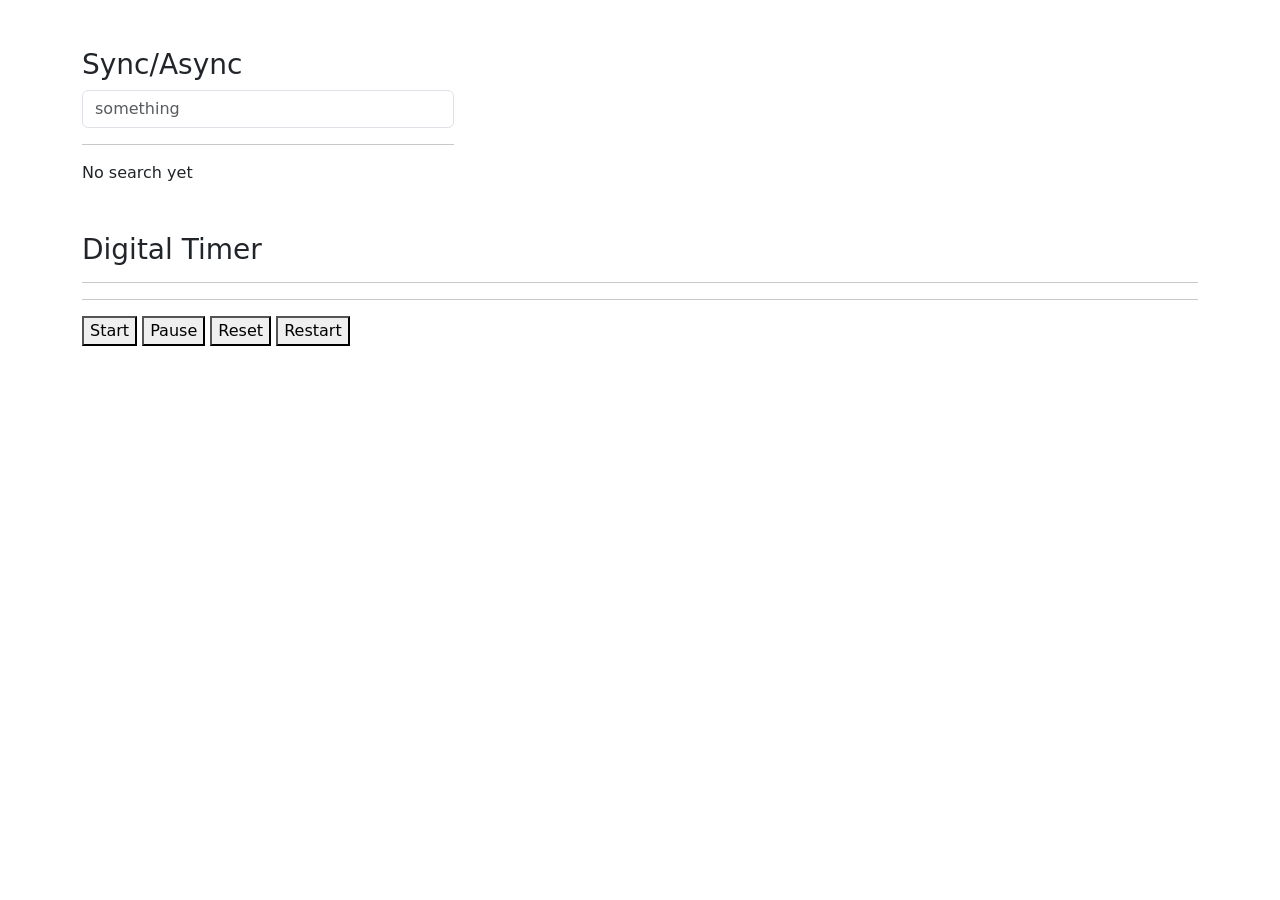
==== Week 5/js-async.html @ 698d3132 "w5d4 end of day" ====
<!DOCTYPE html>
<html lang="en">
<head>
    <meta charset="UTF-8">
    <meta name="viewport" content="width=device-width, initial-scale=1.0">
    <title>Document</title>
    <link href="https://cdn.jsdelivr.net/npm/bootstrap@5/dist/css/bootstrap.min.css" rel="stylesheet">
</head>
<body>
<div class="container mt-5">
    <h3>Sync/Async</h3>
    <div class="col-4">
        <input id="query" type="text" placeholder="something" class="form-control">
        <hr>
        <div id="result">No search yet

        </div>

    </div>
</div>

<div class="container mt-5">
    <h3>Digital Timer</h3>
    <hr>
    <h1 class="display-4" id="display"></h1>
    <hr>
    <div class="flex gap-3">
        <button id="start" class="btn-succes">Start</button>
        <button id="pause" class="btn-warning">Pause</button>
        <button id="reset" class="btn-danger">Reset</button>
        <button id="restart" class="btn-danger">Restart</button>
    </div>
</div>
    









<script src="js-async.js"></script>
</body>
</html>
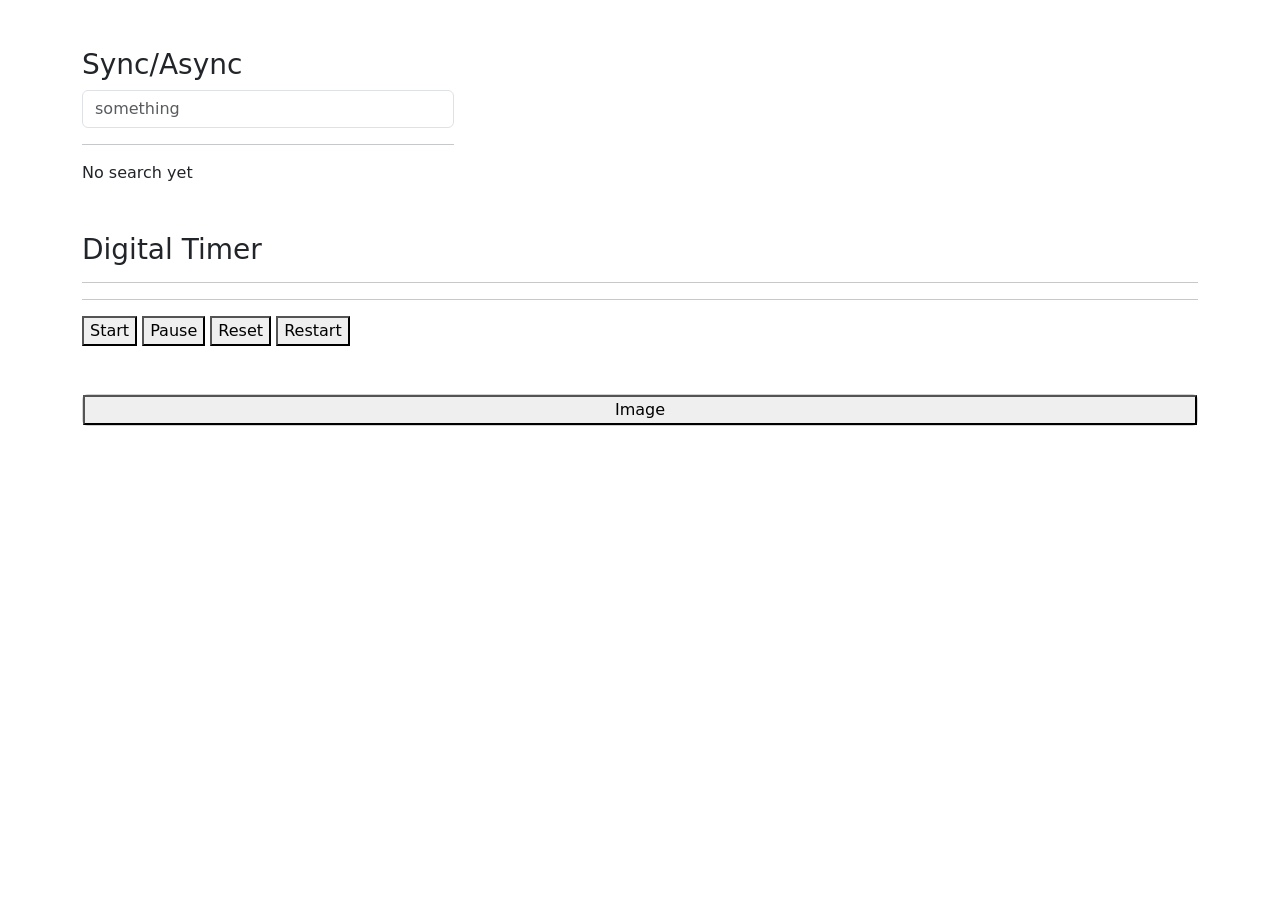
==== commit f3087d61: "w5d5 morning" ====
--- a/Week 5/js-async.html
+++ b/Week 5/js-async.html
@@ -33,7 +33,14 @@
 </div>
     
 
+<div class="container mt-5">
+    <div class="card">
+        <img id="data-image" src='https://foodish-api.com/api/images/burger' alt="">
+        <button id="imageBtn">Image</button>
 
+    </div>
+
+</div>
 
 
 
